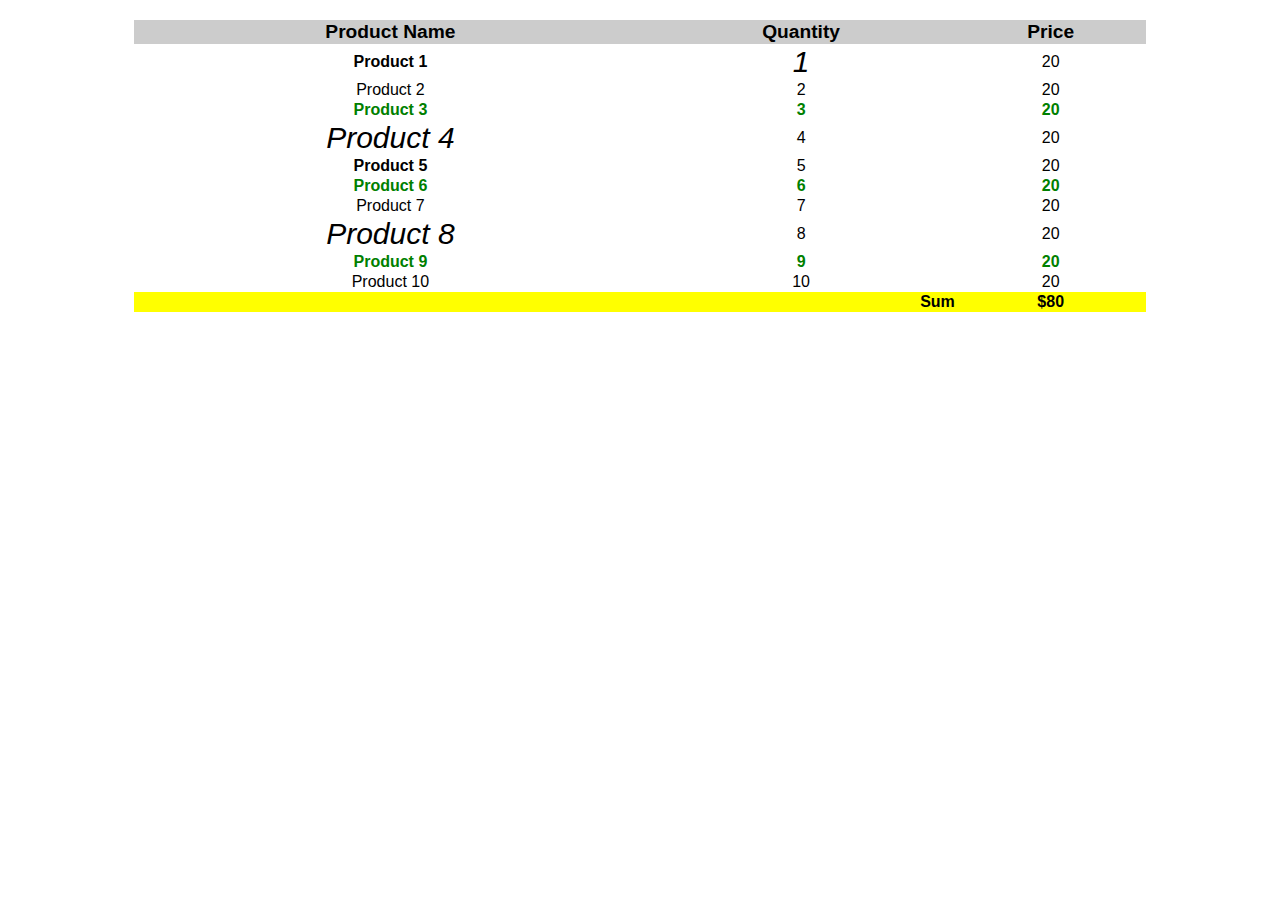
==== styleTable/index.html @ 45ec512b "code updated" ====
<!DOCTYPE html>
<html lang="en">
  <head>
    <meta charset="UTF-8" />
    <meta name="viewport" content="width=device-width, initial-scale=1.0" />
    <title>Style the Table</title>
    <style>
      table {
        width: 80%;
        margin: 20px auto;
        border-collapse: collapse;
        font-family: Arial, sans-serif;
      }

      th {
        background-color: #cccccc;
        font-weight: bold;
        font-size: 1.2em;
      }

      td {
        text-align: center;
      }

      .green-bold {
        color: green;
        font-weight: bold;
      }

      i {
        font-size: 30px;
      }

      .sum-row {
        background-color: yellow;
        font-weight: bold;
      }
    </style>
  </head>
  <body>
    <div class="main_div">
      <table>
        <thead>
          <tr>
            <th>Product Name</th>
            <th>Quantity</th>
            <th>Price</th>
          </tr>
        </thead>
        <tbody>
          <tr>
            <td><b>Product 1</b></td>
            <td><i>1</i></td>
            <td>20</td>
          </tr>
          <tr>
            <td>Product 2</td>
            <td>2</td>
            <td>20</td>
          </tr>
          <tr class="green-bold">
            <td>Product 3</td>
            <td>3</td>
            <td>20</td>
          </tr>
          <tr>
            <td><i>Product 4</i></td>
            <td>4</td>
            <td>20</td>
          </tr>
          <tr>
            <td><b>Product 5</b></td>
            <td>5</td>
            <td>20</td>
          </tr>
          <tr class="green-bold">
            <td>Product 6</td>
            <td>6</td>
            <td>20</td>
          </tr>
          <tr>
            <td>Product 7</td>
            <td>7</td>
            <td>20</td>
          </tr>
          <tr>
            <td><i>Product 8</i></td>
            <td>8</td>
            <td>20</td>
          </tr>
          <tr class="green-bold">
            <td><b>Product 9</b></td>
            <td><b>9</b></td>
            <td><b>20</b></td>
          </tr>
          <tr>
            <td>Product 10</td>
            <td>10</td>
            <td>20</td>
          </tr>
          <tr class="sum-row">
            <td colspan="2" style="text-align: right">Sum</td>
            <td>$80</td>
          </tr>
        </tbody>
      </table>
    </div>
  </body>
</html>
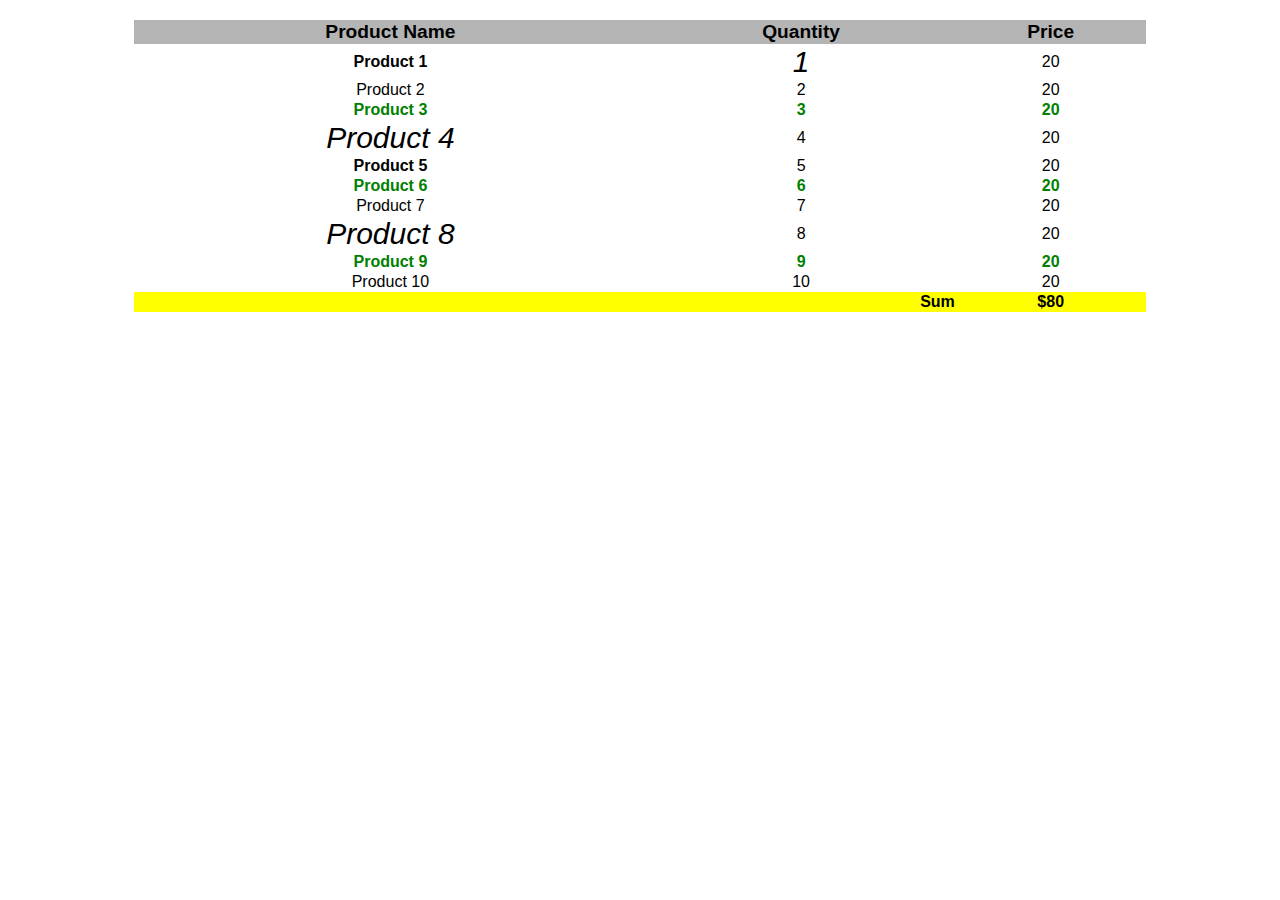
==== commit a23a2991: "minor change" ====
--- a/styleTable/index.html
+++ b/styleTable/index.html
@@ -13,7 +13,7 @@
       }
 
       th {
-        background-color: #cccccc;
+        background-color: #b4b4b4;
         font-weight: bold;
         font-size: 1.2em;
       }
